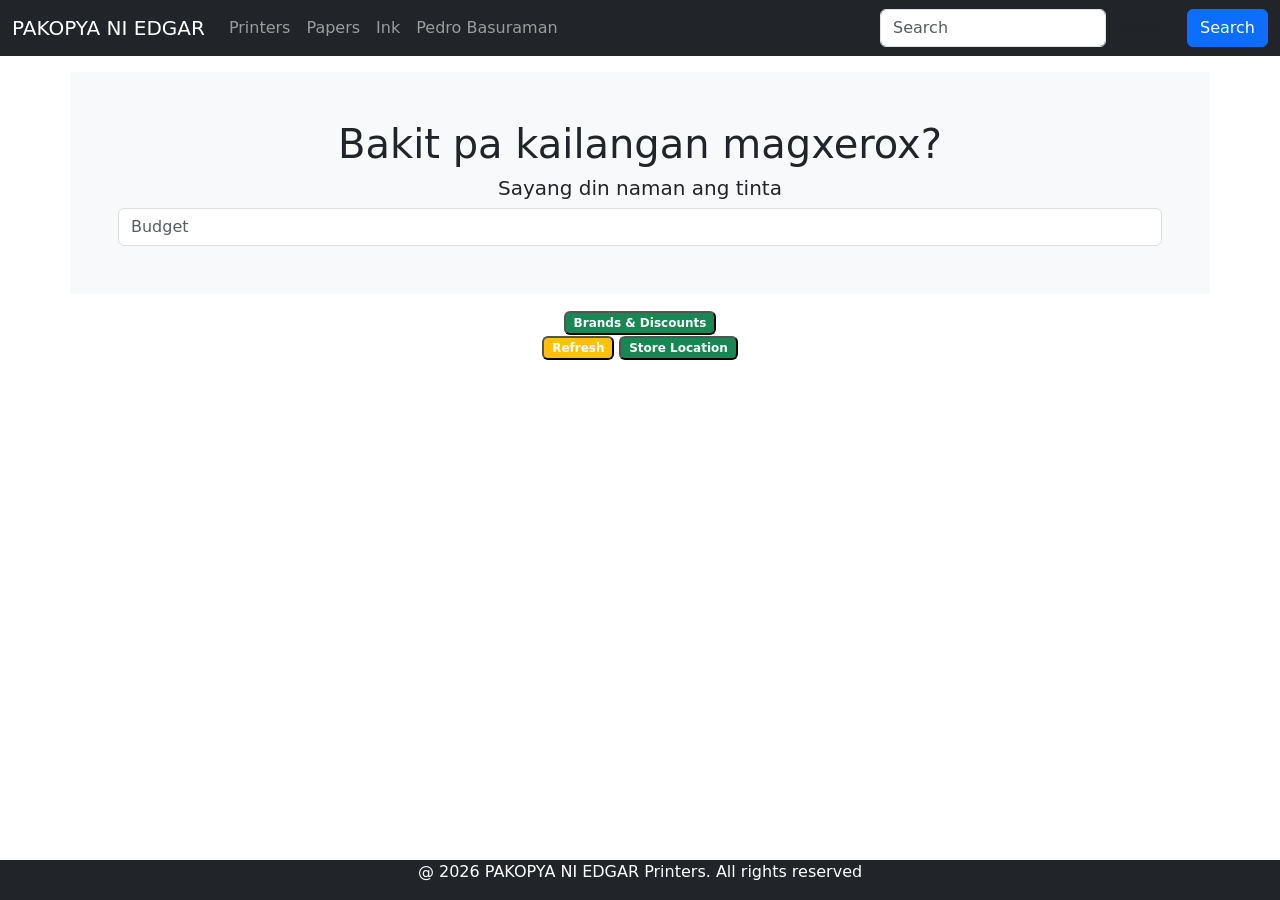
==== index.html @ 6faeffc3 "Add files via upload" ====
<!DOCTYPE html>
<html>
<head>
	<meta charset="utf-8">
	<meta name="viewport" content="width=device-width, initial-scale=1">
	<title>Yeah</title>

    <link  href="https://cdn.jsdelivr.net/npm/bootstrap@5.3.3/dist/css/bootstrap.min.css" rel="stylesheet">
    <script 
        src="https://cdn.jsdelivr.net/npm/bootstrap@5.3.3/dist/js/bootstrap.bundle.min.js">
    </script>
    <link rel="stylesheet" href="styles.css">
<header></header>

</head>
<body>

 <nav class="navbar navbar-expand-sm navbar-dark bg-dark">
             <div class="container-fluid">
                <a class="navbar-brand" href ="#">
                   PAKOPYA NI EDGAR
                </a>   
                <button class="navbar-toggler" type="button" data-bs-toggle="collapse" data-bs-targets="#mynavbar">
                    <span class="navbar-toggler-icon"></span>
                </button>

                <div class="collapse navbar-collapse" id="mynavbar">
                <ul class="navbar-nav me-auto">
                    <li class="nav-item">
                        <a class="nav-link" href="https://siliconvalley.com.ph/product-category/printers-supplies/printers/">Printers</a>
                    </li>
                    <li class="nav-item">
                        <a class="nav-link" href="https://smstationery.com.ph/collections/bond-paper?srsltid=AfmBOoogDaOdmTNeL55BiCExviCZj79oGFWs69hwk7oy25GhHg8CI5uV">Papers</a>
                    </li>
                    <li class="nav-item">
                        <a class="nav-link" href="https://www.officewarehouse.com.ph/subcategories/ink-cartridges/">Ink</a>
                    </li>
                    <li class="nav-item">
                        <a class="nav-link" href="pedro.html">Pedro Basuraman</a>
                    </li>
                    <li class="nav-item">
                </ul>
            <form class="d-flex">
                <input class="form-control" type="text" placeholder="Search">
                    <button class="btn btn-primary> type="button>Search</button>
                    <button type="button" class="btn btn-primary" onclick="Search">Search</button>
        </form>
    </div>
</nav>  

<main>

    <div class="container p-5 mt-3 bg-light text-dark">
        <h1>Bakit pa kailangan magxerox?</h1> 
         <h5>Sayang din naman ang tinta</h5>
         <!--I kept it this way ma'am-->
         <input class="form-control"
          type="number" id="budget" placeholder="Budget">
    </div>

        <div class="text-center mt-3">
        <button type="button" class="badge bg-success" onclick="contemplateDiscount()">Brands & Discounts</button> 
    
          <div id="discount"></div>
     


        <button type="button" class="badge bg-warning" onclick="window.location.reload()">Refresh</button>   
        <button type="button" class="badge bg-success" onclick="seeLocations()">Store Location</button>
        <div id="location"></div>
        </div>

        <!-- <div class="container p-5 bg-light text-dark">
            <h5>Recommended Brands:</h5>
             <div class="text-center mt-3">
            <button type="button" onclick="window.location.href='https://www.epson.com.ph/'">EPSON</button>
            <button type="button" onclick="window.location.href='https://www.brother.com.ph/en'">Brother</button> 
            <button type="button" onclick="window.location.href='https://ph.canon/en/consumer'">Canon</button> 
            <button type="button" onclick="window.location.href='https://www.hp.com/ph-en/home.html'">HP</button> 
            <h5>Eligible discount:</h5> <button type="button" class=" btn btn-primary">6,700</button>
        </div> -->

        <!-- <div class="container p-5 bg-light text-dark">
            <h2>Branches</h2>
            <p>OBMC Eisenhower Street, Greenhills, San Juan</p>
            <P>Happyland, Tondo, Manila</P>

        </div> -->
</main>

</body>
<footer class="bg-dark text-white fixed-bottom text-center">
    <p>@ 2026 PAKOPYA NI EDGAR Printers. All rights reserved</p>
</footer>
<script src="main.js"></script>
</html>
---- styles.css ----
h1{
    text-align:center
}
h5{
    text-align:center
}
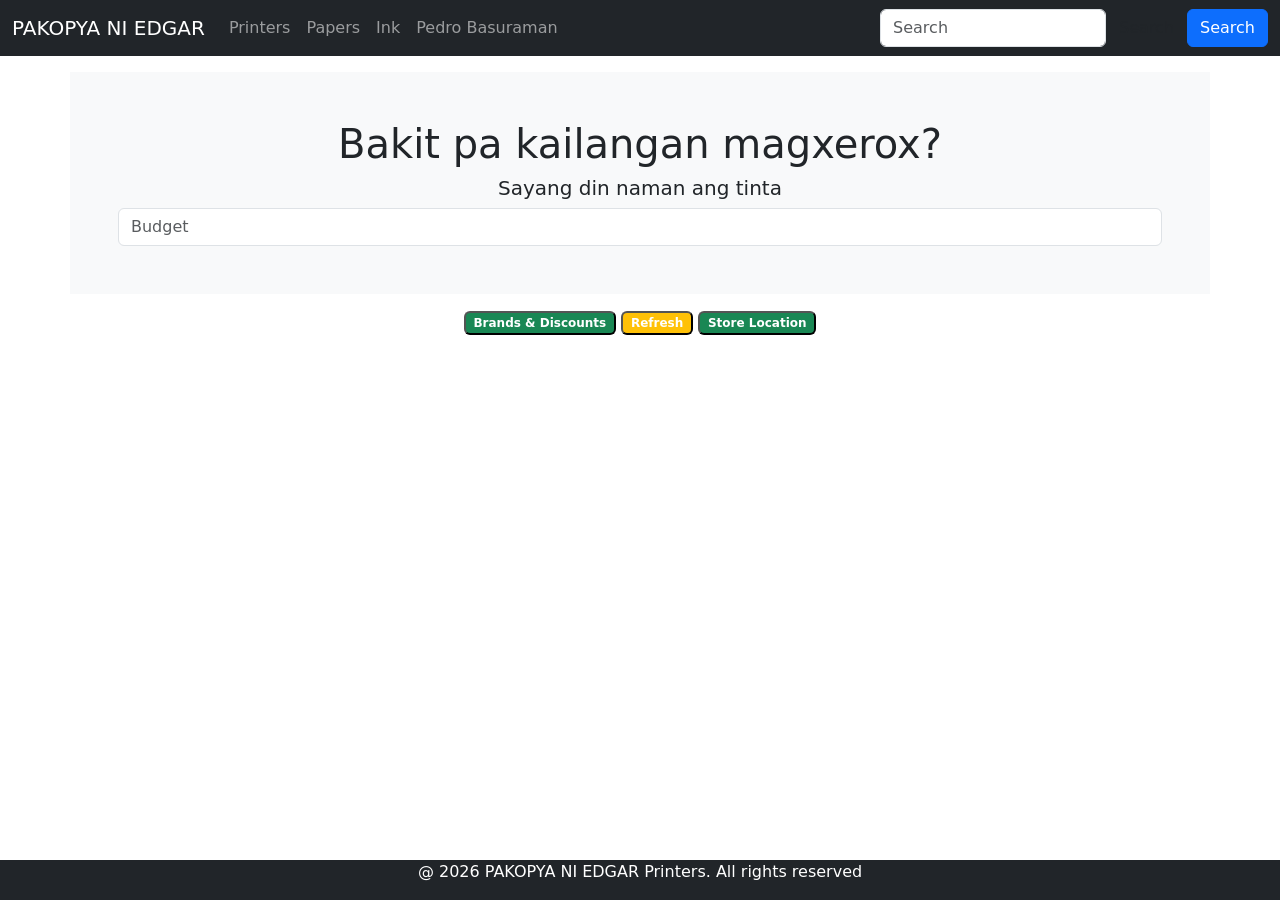
==== commit 1f253a1e: "Add new divs for discounted items and locations" ====
--- a/index.html
+++ b/index.html
@@ -61,15 +61,17 @@
         <div class="text-center mt-3">
         <button type="button" class="badge bg-success" onclick="contemplateDiscount()">Brands & Discounts</button> 
     
-          <div id="discount"></div>
+    
      
 
 
         <button type="button" class="badge bg-warning" onclick="window.location.reload()">Refresh</button>   
         <button type="button" class="badge bg-success" onclick="seeLocations()">Store Location</button>
-        <div id="location"></div>
+        
         </div>
 
+        <div id="discounted"></div>
+        <div id="seeLocations"></div>
         <!-- <div class="container p-5 bg-light text-dark">
             <h5>Recommended Brands:</h5>
              <div class="text-center mt-3">
@@ -95,4 +97,3 @@
 <script src="main.js"></script>
 </html>
 
-
